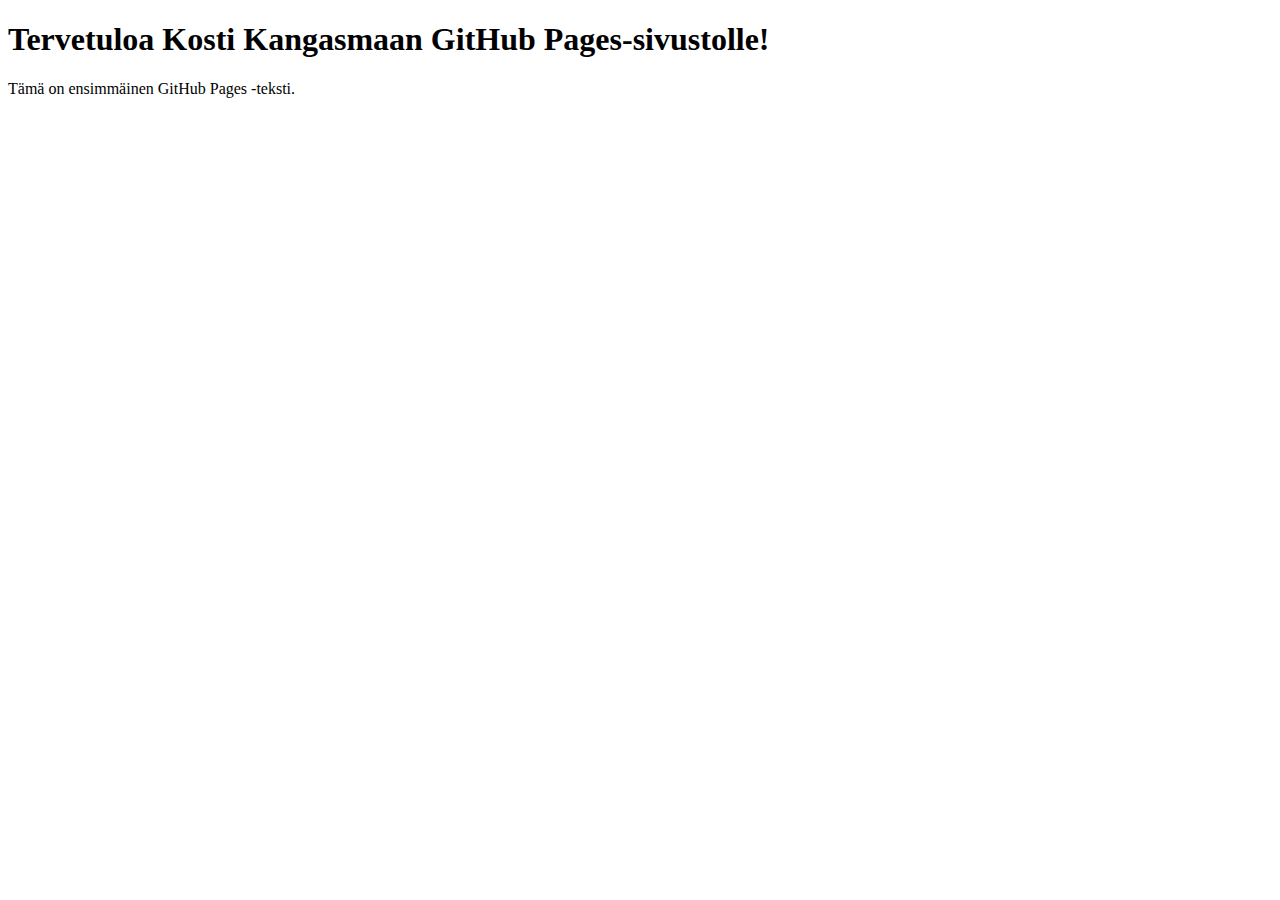
==== index.html @ 53a0d5b5 "Create index.html" ====
<!DOCTYPE html>
<html>
<head>
    <title>GitHub Pages Sivuni</title>
</head>
<body>
    <h1>Tervetuloa Kosti Kangasmaan GitHub Pages-sivustolle!</h1>
    <p class="container">Tämä on ensimmäinen GitHub Pages -teksti.</p>
</body>
</html>
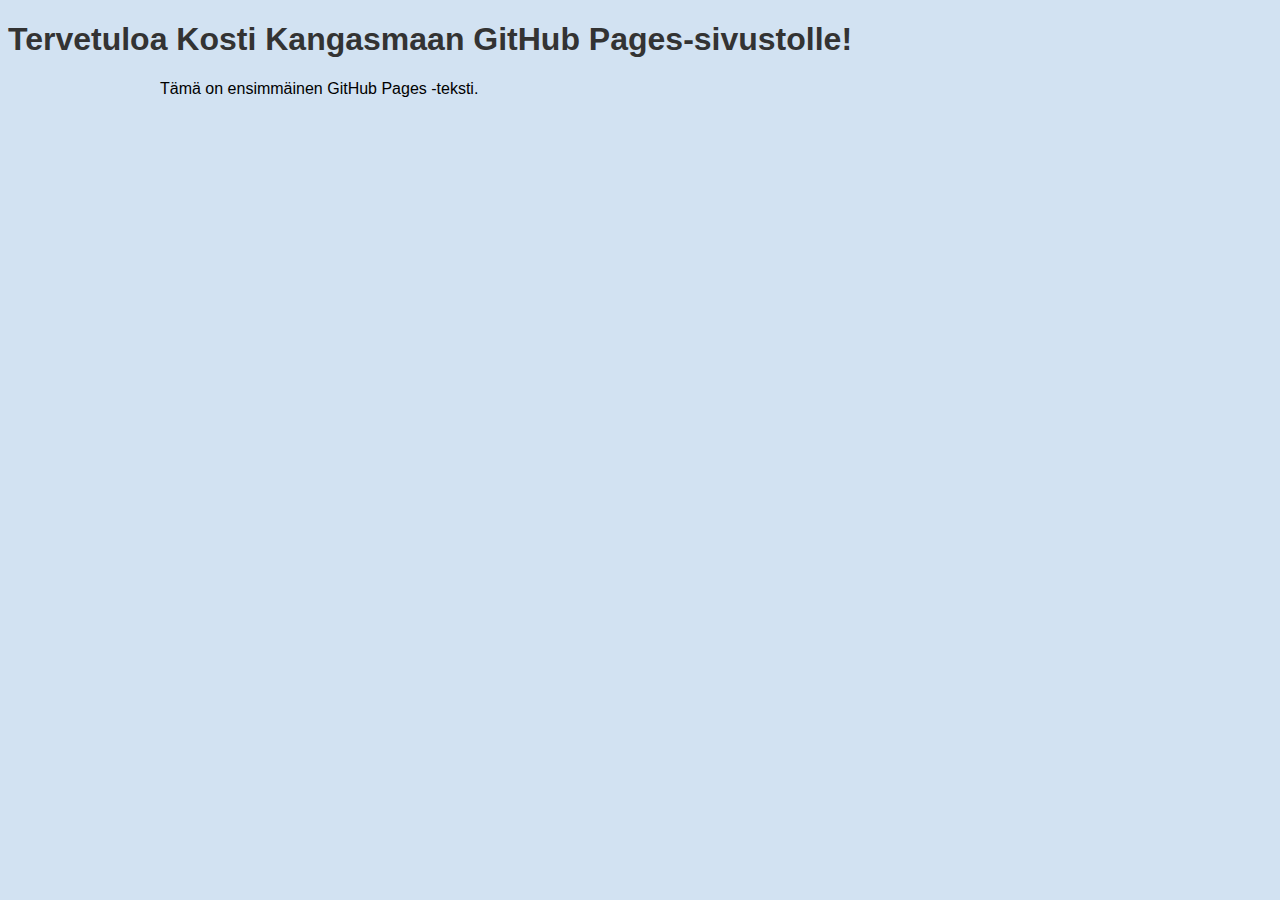
==== commit d8e10ccd: "Update index.html" ====
--- a/index.html
+++ b/index.html
@@ -2,6 +2,7 @@
 <html>
 <head>
     <title>GitHub Pages Sivuni</title>
+    <link rel="stylesheet" type="text/css" href="styles.css">
 </head>
 <body>
     <h1>Tervetuloa Kosti Kangasmaan GitHub Pages-sivustolle!</h1>
--- a/styles.css
+++ b/styles.css
@@ -0,0 +1,13 @@
+body {
+    background-color: #d2e2f2;
+    font-family: Roboto, sans-serif;
+}
+
+h1 {
+    color: #333;
+}
+
+.container {
+    max-width: 960px;
+    margin: 0 auto;
+}
